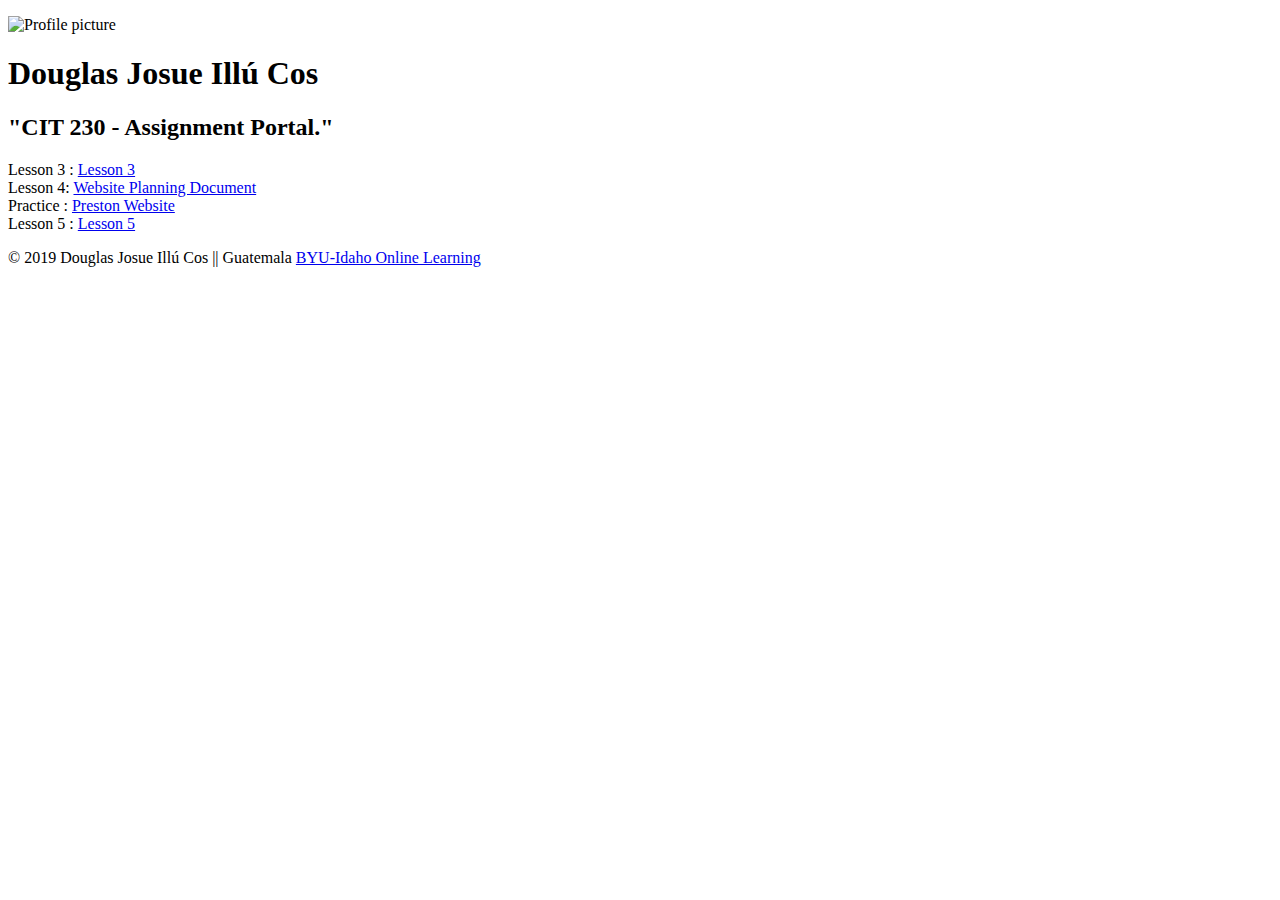
==== index.html @ 05852a27 "Updates lang" ====
<!doctype html>
<html lang="en-US">
<head>
		<meta charset="utf-8">
		<meta name="viewport" content="width=device-width, initial-scale=1, maximum-scale=1">
		<title> CIT 230 Assignment Portal | Douglas I. Student | BYU-Idaho </title>
		<link rel="stylesheet" type="text/css" href="main.css" />
		<meta name="description" content="Assignment portal page for Douglas Student in CIT 230: Web Frontend Development at Brigham Young University-Idaho." >
	</head>
	
	<body>
		<header>
		<p> <img src="images/1.gif" width="235" height="175" alt="Profile picture"> </p>
		<h1> Douglas Josue Illú Cos </h1>
		</header>
		
		<nav>	
			<!-- Future main menu -->
		</nav>
		
		<main>
		<h2>"CIT 230 - Assignment Portal."</h2>
		<li> Lesson 3 : <a href="assignments\lesson-3\fixedhtml.html">Lesson 3</a></li>
	    <li> Lesson 4: <a href="assignments\lesson-4\Website Planning Document.pdf">Website Planning Document</a></li>
		<li> Practice : <a href="assignments\lesson-4\preston-4.html">Preston Website</a></li>
		<li> Lesson 5 : <a href="assignments\lesson-5\preston-5.html">Lesson 5</a></li>
		</main>
		
		<footer>
		 <p>  &copy; 2019 Douglas Josue Illú Cos || Guatemala <a href="http://www.byui.edu/online">BYU-Idaho Online Learning</a></p>
		</footer>
		
	</body>
  </html>
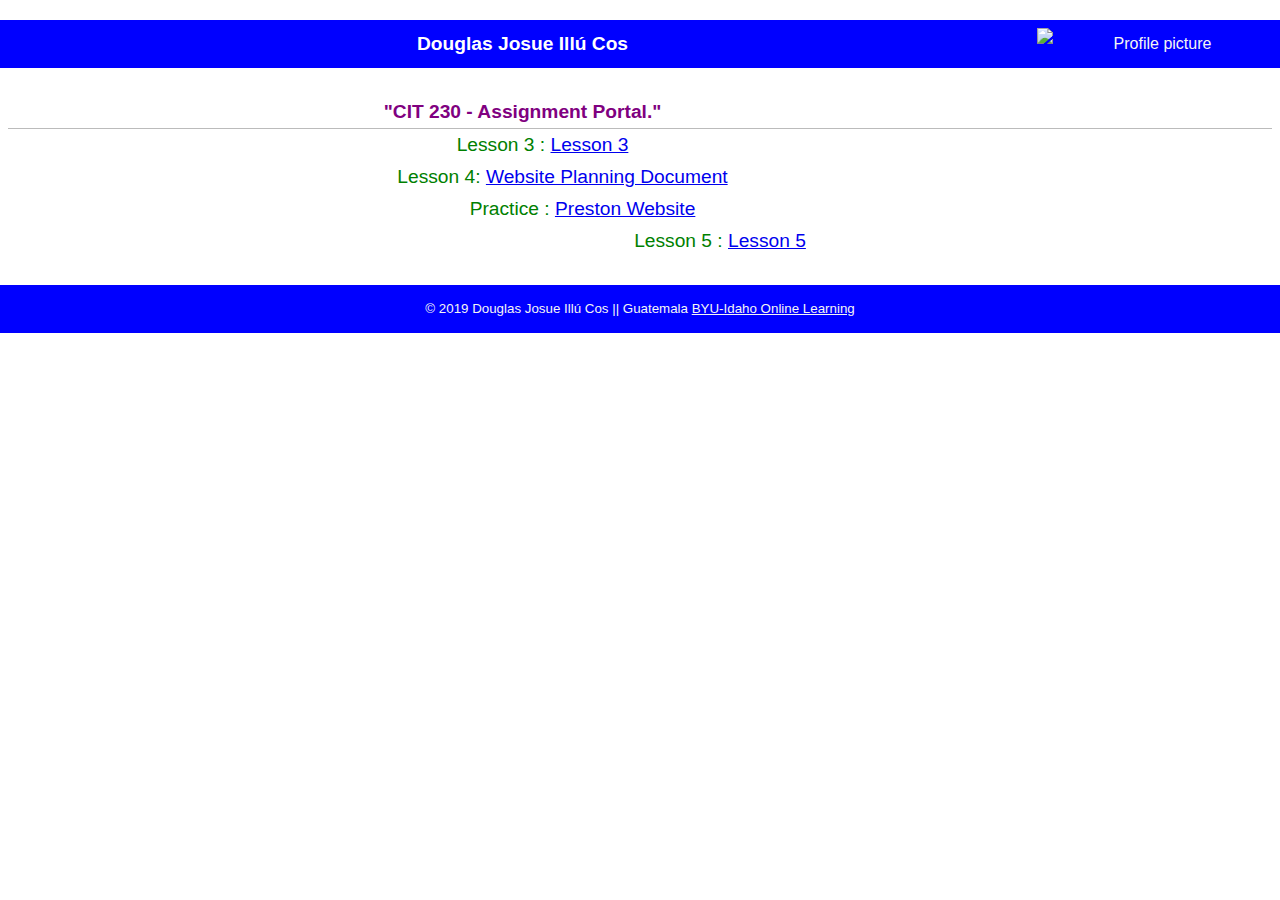
==== commit 77b373a2: "OL update" ====
--- a/index.html
+++ b/index.html
@@ -20,10 +20,10 @@
 		
 		<main>
 		<h2>"CIT 230 - Assignment Portal."</h2>
-		<li> Lesson 3 : <a href="assignments\lesson-3\fixedhtml.html">Lesson 3</a></li>
-	    <li> Lesson 4: <a href="assignments\lesson-4\Website Planning Document.pdf">Website Planning Document</a></li>
-		<li> Practice : <a href="assignments\lesson-4\preston-4.html">Preston Website</a></li>
-		<li> Lesson 5 : <a href="assignments\lesson-5\preston-5.html">Lesson 5</a></li>
+		<ol> Lesson 3 : <a href="assignments\lesson-3\fixedhtml.html">Lesson 3</a></li>
+	  <ol> Lesson 4: <a href="assignments\lesson-4\Website Planning Document.pdf">Website Planning Document</a></li>
+		<ol> Practice : <a href="assignments\lesson-4\preston-4.html">Preston Website</a></li>
+		<ol> Lesson 5 : <a href="assignments\lesson-5\preston-5.html">Lesson 5</a></li>
 		</main>
 		
 		<footer>
--- a/main.css
+++ b/main.css
@@ -0,0 +1,54 @@
+/* CIT 230 - Assignment Portal CSS Template */
+/* You may use #HEX or color names */
+
+/* * is a wildcard referring to all elements. */
+
+* { margin: 0; box-sizing: border-box; } 
+
+body { 
+    font-size: 16px; 
+    line-height: 32px;
+    font-family: sans-serif;
+    color: blue;
+}
+
+h1 {
+    font-size: 1.2rem; 
+    color: white;
+}
+
+h2 {
+    font-size:1.2rem;
+    text-align: center;
+	color: purple;
+    border-bottom: 1px solid #bbb;
+}
+
+ol {
+	 font-size:1.2rem;
+	 color: green;
+    text-align: center;
+}
+	
+
+header, main, footer {
+    margin: 1.25rem auto;
+    padding: .5rem;
+    max-width: xxxpx;
+}
+
+header, footer, footer a {
+    text-align: center;
+    background-color: blue;
+    color: whitesmoke;
+}
+
+header img {
+    width:left-side;
+    height: auto;
+    float: right;
+}
+
+footer {
+    font-size: smaller;
+}
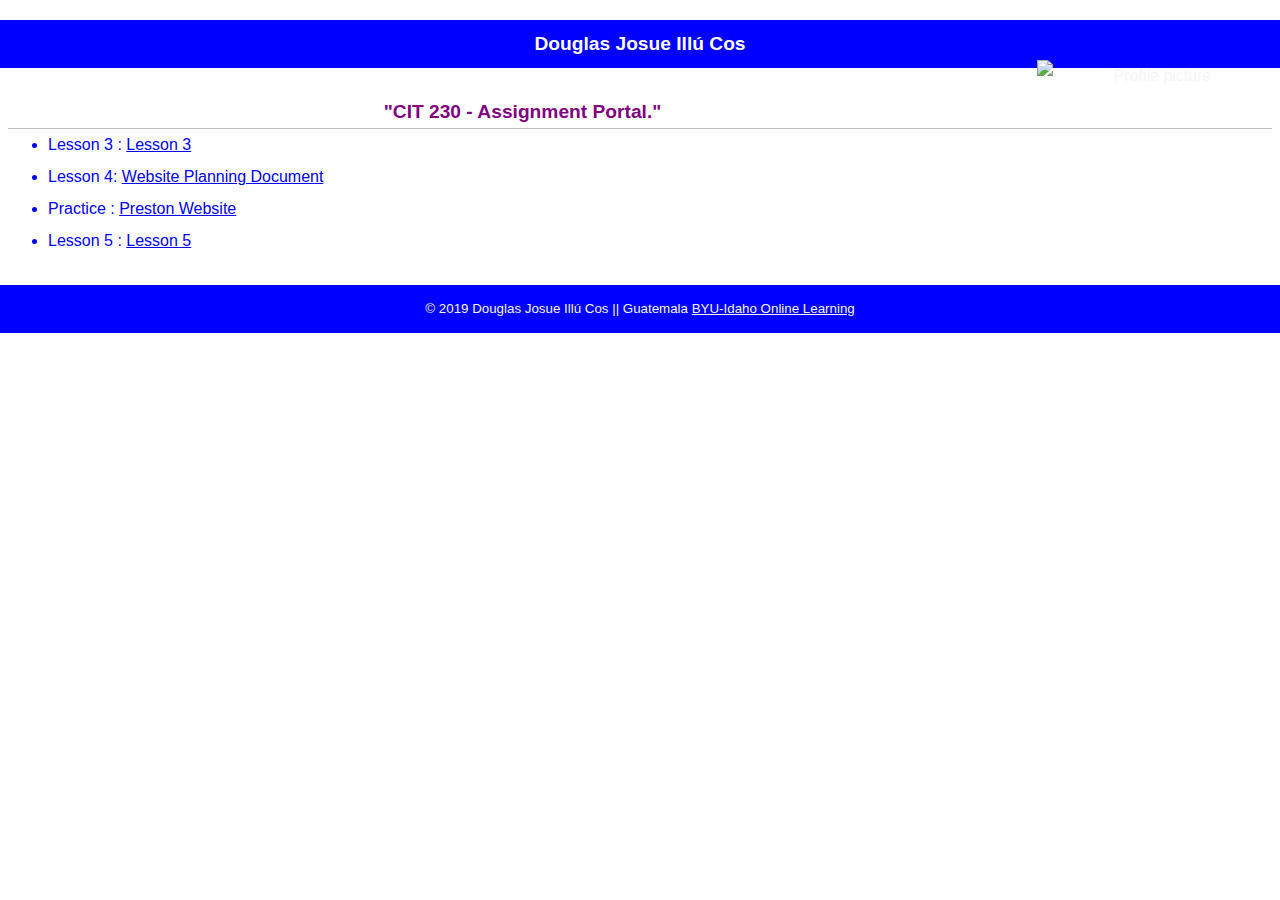
==== commit 262bd88e: "LI update" ====
--- a/index.html
+++ b/index.html
@@ -1,17 +1,17 @@
-<!doctype html>
+<!DOCTYPE html>
 <html lang="en-US">
-<head>
-		<meta charset="utf-8">
-		<meta name="viewport" content="width=device-width, initial-scale=1, maximum-scale=1">
-		<title> CIT 230 Assignment Portal | Douglas I. Student | BYU-Idaho </title>
-		<link rel="stylesheet" type="text/css" href="main.css" />
-		<meta name="description" content="Assignment portal page for Douglas Student in CIT 230: Web Frontend Development at Brigham Young University-Idaho." >
+	<head>
+			<meta charset="utf-8">
+			<meta name="viewport" content="width=device-width, initial-scale=1, maximum-scale=1">
+			<title> CIT 230 Assignment Portal | Douglas Illú. Student | BYU-Idaho </title>
+			<meta name="description" content="Assignment portal page for Douglas Student in CIT 230: Web Frontend Development at Brigham Young University-Idaho." >
+			<link rel="stylesheet" type="text/css" href="main.css" />
 	</head>
 	
 	<body>
 		<header>
-		<p> <img src="images/1.gif" width="235" height="175" alt="Profile picture"> </p>
-		<h1> Douglas Josue Illú Cos </h1>
+			<h1> Douglas Josue Illú Cos </h1>
+			<p> <img src="images/1.gif" width="235" height="175" alt="Profile picture"> </p>
 		</header>
 		
 		<nav>	
@@ -20,10 +20,12 @@
 		
 		<main>
 		<h2>"CIT 230 - Assignment Portal."</h2>
-		<ol> Lesson 3 : <a href="assignments\lesson-3\fixedhtml.html">Lesson 3</a></li>
-	  <ol> Lesson 4: <a href="assignments\lesson-4\Website Planning Document.pdf">Website Planning Document</a></li>
-		<ol> Practice : <a href="assignments\lesson-4\preston-4.html">Preston Website</a></li>
-		<ol> Lesson 5 : <a href="assignments\lesson-5\preston-5.html">Lesson 5</a></li>
+			<ul>
+				<li> Lesson 3 : <a href="assignments\lesson-3\fixedhtml.html">Lesson 3</a></li>
+				<li> Lesson 4: <a href="assignments\lesson-4\Website Planning Document.pdf">Website Planning Document</a></li>
+				<li> Practice : <a href="assignments\lesson-4\preston-4.html">Preston Website</a></li>
+				<li> Lesson 5 : <a href="assignments\lesson-5\preston-5.html">Lesson 5</a></li>
+			</ul>
 		</main>
 		
 		<footer>
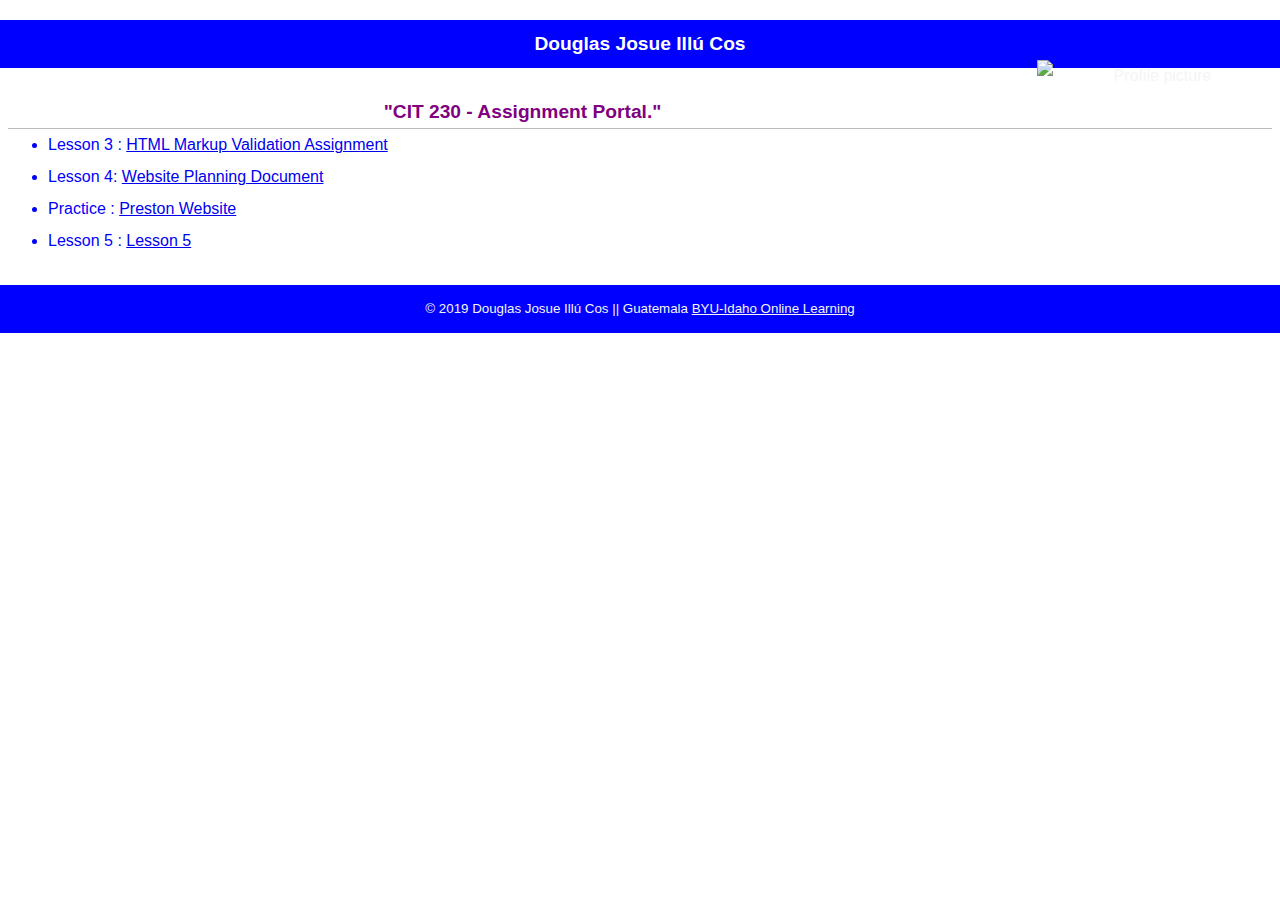
==== commit 8bf0d625: "Backslash" ====
--- a/index.html
+++ b/index.html
@@ -21,7 +21,7 @@
 		<main>
 		<h2>"CIT 230 - Assignment Portal."</h2>
 			<ul>
-				<li> Lesson 3 : <a href="assignments\lesson-3\fixedhtml.html">Lesson 3</a></li>
+				<li> Lesson 3 : <a href="./assignments/lesson-3/fixedhtml.html">HTML Markup Validation Assignment</a></li>
 				<li> Lesson 4: <a href="assignments\lesson-4\Website Planning Document.pdf">Website Planning Document</a></li>
 				<li> Practice : <a href="assignments\lesson-4\preston-4.html">Preston Website</a></li>
 				<li> Lesson 5 : <a href="assignments\lesson-5\preston-5.html">Lesson 5</a></li>
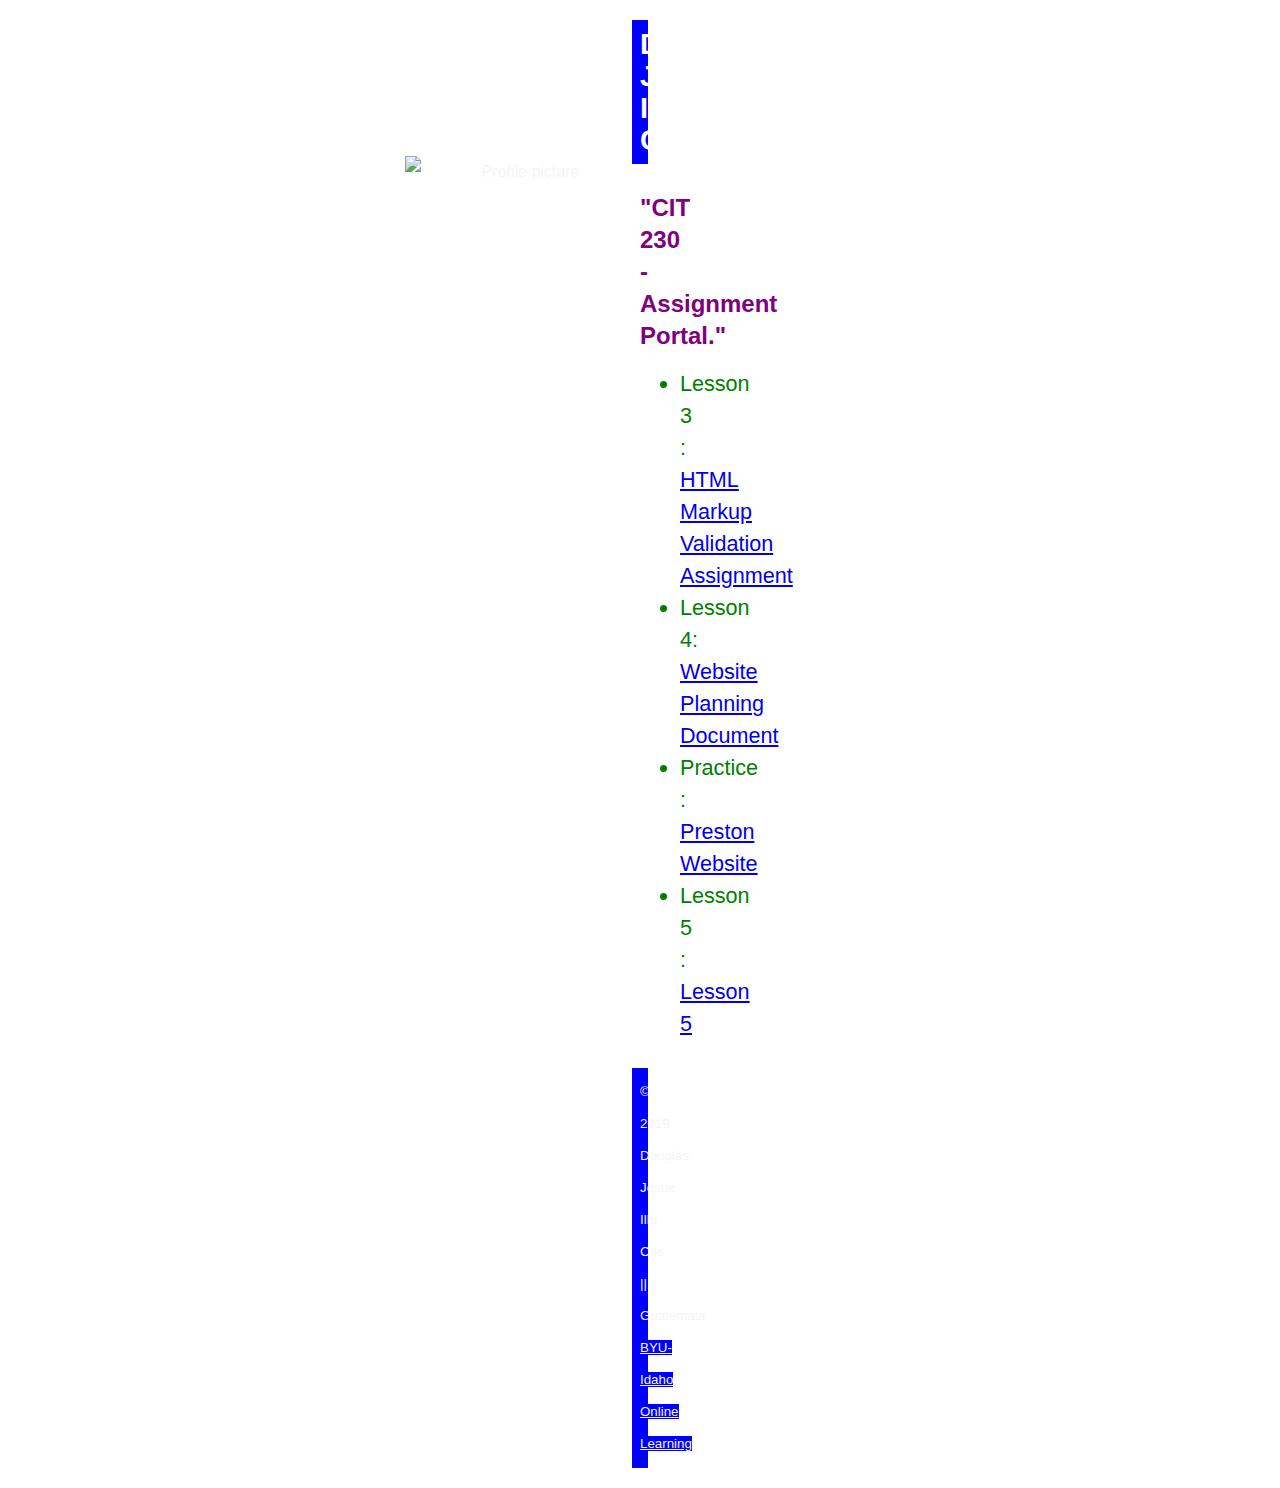
==== commit c1d6f04f: "Scale update" ====
--- a/index.html
+++ b/index.html
@@ -2,7 +2,7 @@
 <html lang="en-US">
 	<head>
 			<meta charset="utf-8">
-			<meta name="viewport" content="width=device-width, initial-scale=1, maximum-scale=1">
+			<meta name="viewport" content="width=device-width, initial-scale=1">
 			<title> CIT 230 Assignment Portal | Douglas Illú. Student | BYU-Idaho </title>
 			<meta name="description" content="Assignment portal page for Douglas Student in CIT 230: Web Frontend Development at Brigham Young University-Idaho." >
 			<link rel="stylesheet" type="text/css" href="main.css" />
@@ -22,9 +22,9 @@
 		<h2>"CIT 230 - Assignment Portal."</h2>
 			<ul>
 				<li> Lesson 3 : <a href="./assignments/lesson-3/fixedhtml.html">HTML Markup Validation Assignment</a></li>
-				<li> Lesson 4: <a href="assignments\lesson-4\Website Planning Document.pdf">Website Planning Document</a></li>
-				<li> Practice : <a href="assignments\lesson-4\preston-4.html">Preston Website</a></li>
-				<li> Lesson 5 : <a href="assignments\lesson-5\preston-5.html">Lesson 5</a></li>
+  				<li> Lesson 4: <a href="./assignments/lesson-4/WebsitePlanningDocument.pdf">Website Planning Document</a></li>
+				<li> Practice : <a href="./assignments/lesson-4/preston-4.html">Preston Website</a></li>
+				<li> Lesson 5 : <a href="./assignments/lesson-5/preston-5.html">Lesson 5</a></li>
 			</ul>
 		</main>
 		
--- a/main.css
+++ b/main.css
@@ -13,19 +13,18 @@
 }
 
 h1 {
-    font-size: 1.2rem; 
+    font-size:1.8rem; 
     color: white;
 }
 
 h2 {
-    font-size:1.2rem;
-    text-align: center;
+    font-size:1.5rem;
+    text-align: left;
 	color: purple;
-    border-bottom: 1px solid #bbb;
+    border-bottom: 16px solid #bbb;
 }
-
-ol {
-	 font-size:1.2rem;
+li {
+	 font-size:1.35rem;
 	 color: green;
     text-align: center;
 }
@@ -34,7 +33,7 @@
 header, main, footer {
     margin: 1.25rem auto;
     padding: .5rem;
-    max-width: xxxpx;
+    max-width: 1px;
 }
 
 header, footer, footer a {
@@ -51,4 +50,4 @@
 
 footer {
     font-size: smaller;
-}
+}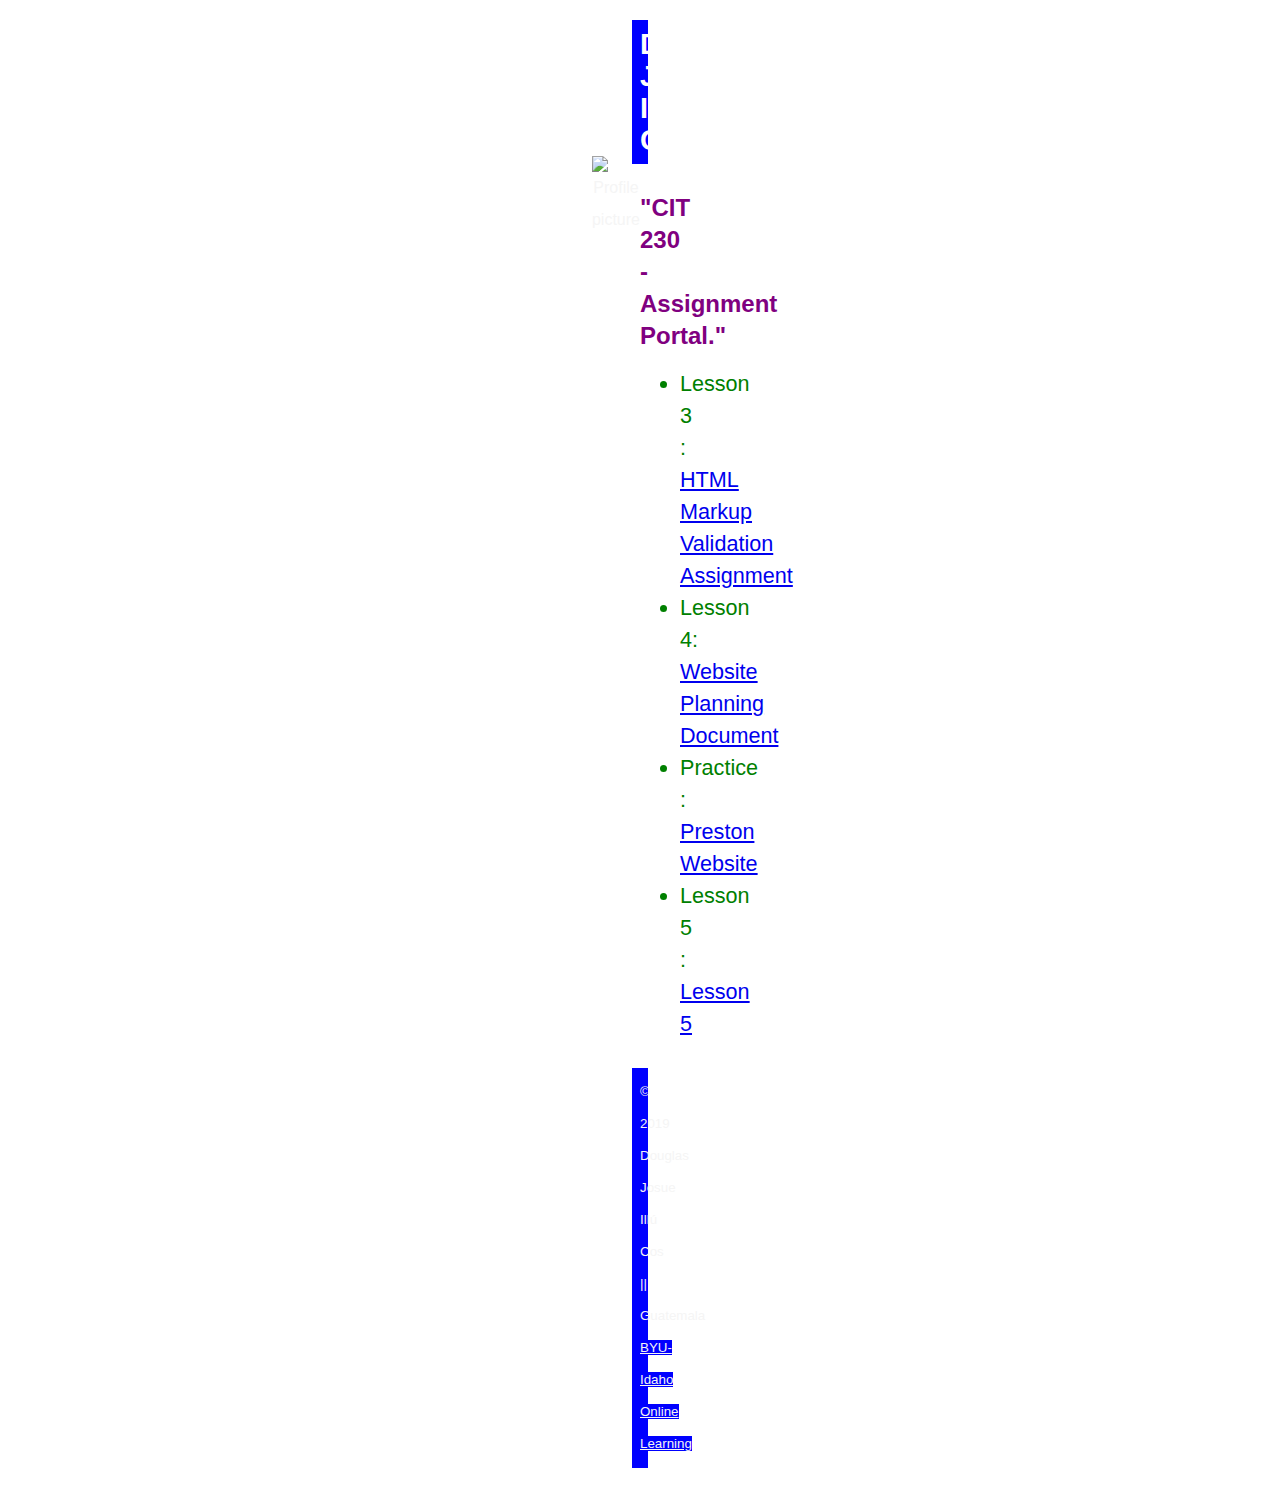
==== commit ad66f336: "CSS update" ====
--- a/index.html
+++ b/index.html
@@ -2,7 +2,7 @@
 <html lang="en-US">
 	<head>
 			<meta charset="utf-8">
-			<meta name="viewport" content="width=device-width, initial-scale=1">
+			<meta name="viewport" content="width=device-width, initial-scale=1, maximum-scale=1">
 			<title> CIT 230 Assignment Portal | Douglas Illú. Student | BYU-Idaho </title>
 			<meta name="description" content="Assignment portal page for Douglas Student in CIT 230: Web Frontend Development at Brigham Young University-Idaho." >
 			<link rel="stylesheet" type="text/css" href="main.css" />
--- a/main.css
+++ b/main.css
@@ -43,7 +43,7 @@
 }
 
 header img {
-    width:left-side;
+    width: auto;
     height: auto;
     float: right;
 }
